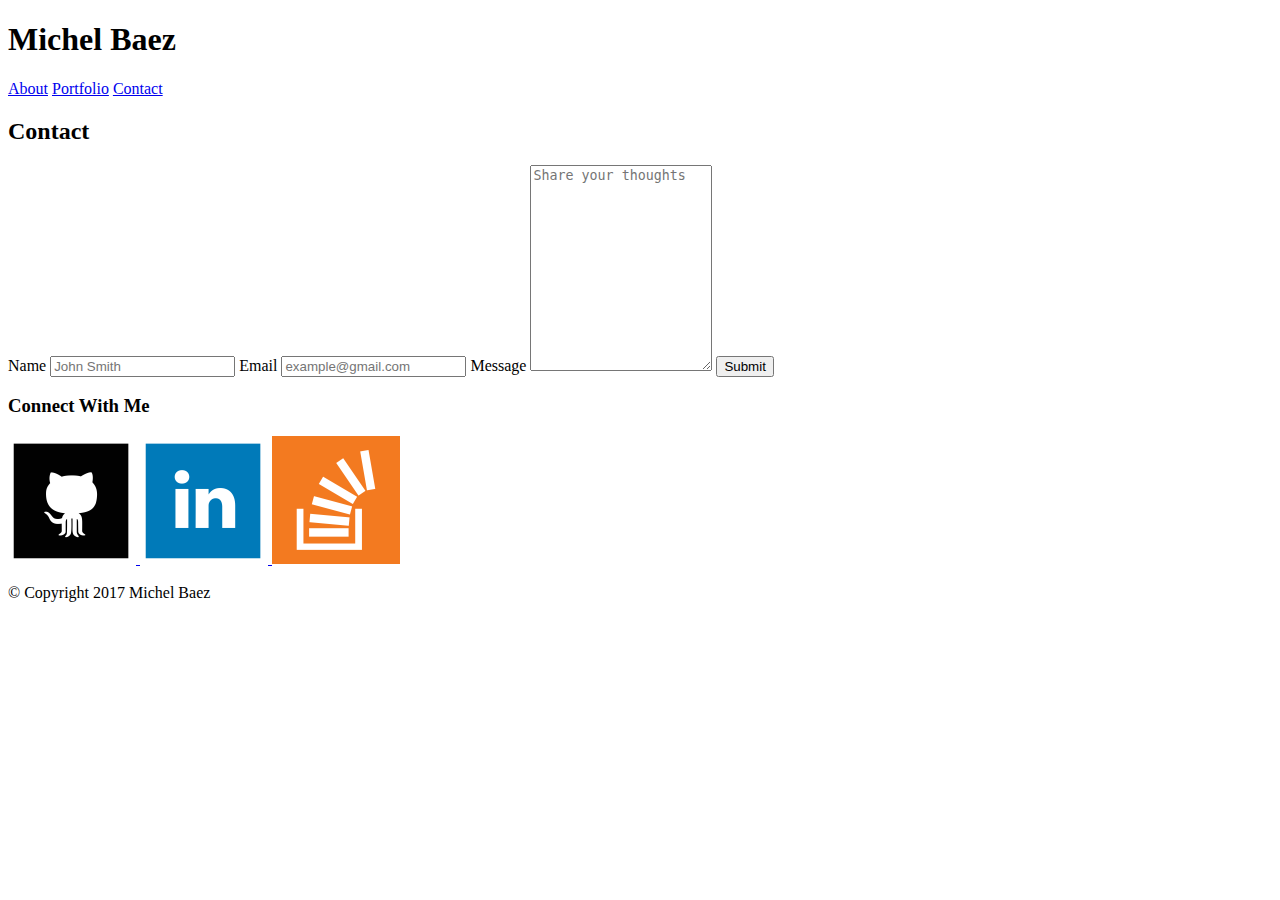
==== contact.html @ 125b361a "Initial" ====
<!DOCTYPE html>
<html lang="en-us">
<head>
    <meta charset="UTF-8">
    
    <title>Contact Michel Baez</title>
</head>

<body>
    <header>
        <h1>Michel Baez</h1>

        <a href="index.html">About</a>
        <a href="portfolio.html">Portfolio</a>
        <a href="contact.html">Contact</a>

    </header>
                
    <section id="ContactMe">
                
        <h2>Contact</h2>

        <div class="contactform">
                <form action="/action_page.php">
              
                  <label for="name">Name</label>
                  <input type="text" id="name" name="name" placeholder="John Smith">                            
                  
                  <label for="email">Email</label>
                  <input type="text" id="email" name="email" placeholder="example@gmail.com">

                  <label for="message">Message</label>
                  <textarea id="message" name="message" placeholder="Share your thoughts" style="height:200px"></textarea>
              
                  <input type="submit" value="Submit">
              
                </form>
              </div>
                
    </section>
                
    <section id="SideBar">
                      
        <h3>Connect With Me</h3>
            
        <a href="https://github.com/mibaez87" target="_blank">
            <img id="GitHub" src="./assets/images/github.png" alt="GitHub User: MiBaez87 Profile">
        </a>
        <a href="www.linkedin.com/in/michel-baez-10340670">
            <img id="LinkedIn" src="./assets/images/linkedin.png" alt="Michel Baez Linkedin Profile">
        </a>
        <a href="https://stackoverflow.com/users/8527140/michel-baez?tab=profile">
            <img id="StackOverflow" src="./assets/images/overflow.png" alt="Michel Baez Linkedin Profile">
        </a>

    </section>

</body>
    
    <footer>
        <p>&copy; Copyright 2017 Michel Baez</p>
    </footer>

</html>
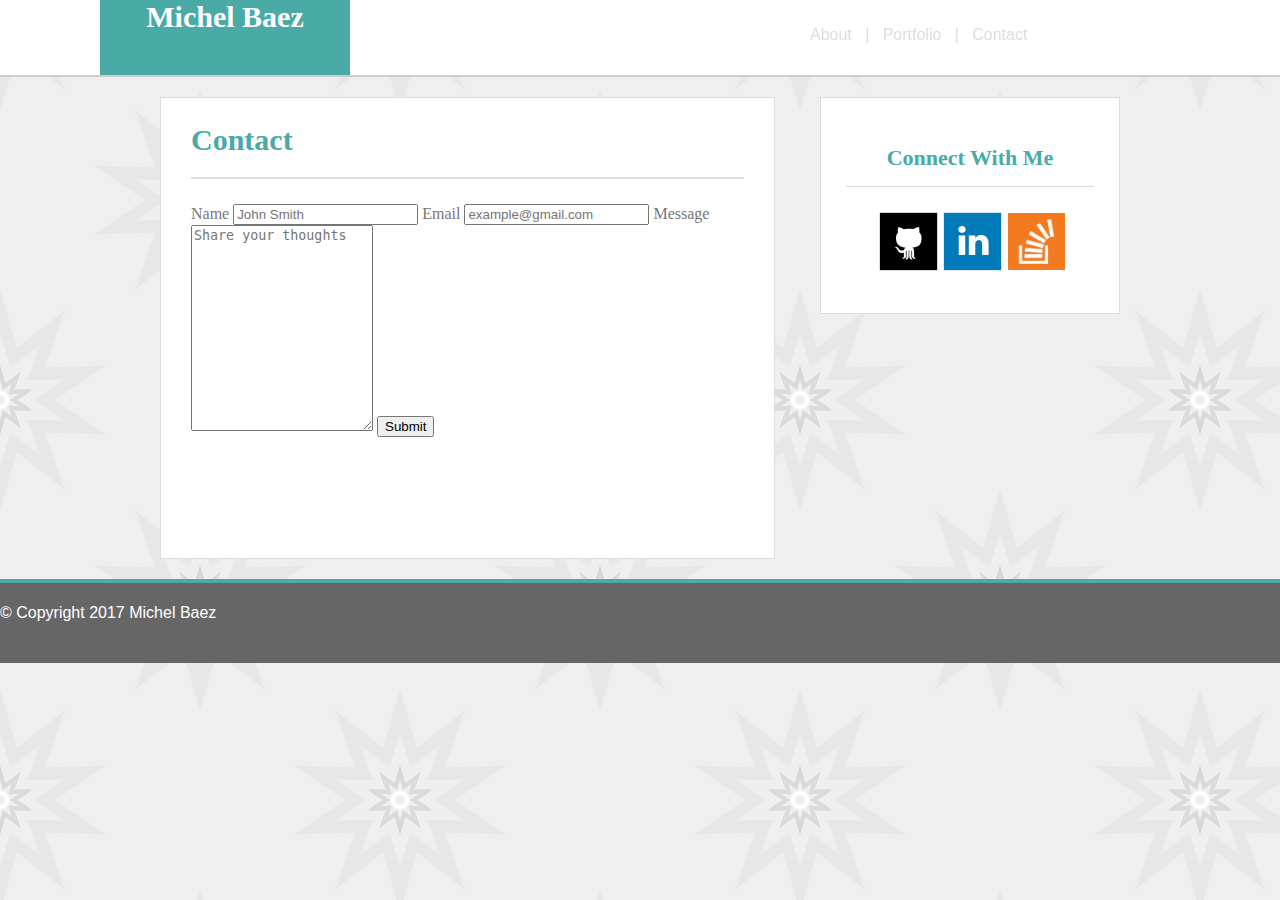
==== commit afc8fa00: "Added contact css" ====
--- a/contact.html
+++ b/contact.html
@@ -4,61 +4,69 @@
     <meta charset="UTF-8">
     
     <title>Contact Michel Baez</title>
+
+    <link rel="stylesheet" type="text/css" href="assets/css/contact.css">
+    <link href="https://fonts.googleapis.com/css?family=Lobster" rel="stylesheet">
+    <link rel="stylesheet" href="assets/css/style/reset.css">
 </head>
 
 <body>
+
     <header>
         <h1>Michel Baez</h1>
 
-        <a href="index.html">About</a>
-        <a href="portfolio.html">Portfolio</a>
-        <a href="contact.html">Contact</a>
-
+        <nav>
+                <ul>
+                <a href="index.html">About &nbsp; &vert; &nbsp;</a>
+                <a href="portfolio.html">Portfolio &nbsp; &vert; &nbsp;</a>
+                <a href="contact.html">Contact</a>
+                </ul>
+            </nav>
     </header>
                 
-    <section id="ContactMe">
+    <div class="container">
+        
+        <section id="ContactMe">
                 
-        <h2>Contact</h2>
+            <h2>Contact</h2>
 
-        <div class="contactform">
+            <div class="contactform">
                 <form action="/action_page.php">
+                    <label for="name">Name</label>
+                    <input type="text" id="name" name="name" placeholder="John Smith">                            
+                  
+                    <label for="email">Email</label>
+                    <input type="text" id="email" name="email" placeholder="example@gmail.com">
+
+                    <label for="message">Message</label>
+                    <textarea id="message" name="message" placeholder="Share your thoughts" style="height:200px"></textarea>
               
-                  <label for="name">Name</label>
-                  <input type="text" id="name" name="name" placeholder="John Smith">                            
-                  
-                  <label for="email">Email</label>
-                  <input type="text" id="email" name="email" placeholder="example@gmail.com">
+                    <input type="submit" value="Submit">
+                </form>
+            </div>        
+        </section>
+                
+        <section id="SideBar">
+                      
+            <h3>Connect With Me</h3>
+            
+            <a href="https://github.com/mibaez87" target="_blank">
+            <img id="GitHub" src="./assets/images/github.png" alt="GitHub User: MiBaez87 Profile">
+            </a>
+            <a href="www.linkedin.com/in/michel-baez-10340670">
+            <img id="LinkedIn" src="./assets/images/linkedin.png" alt="Michel Baez Linkedin Profile">
+            </a>
+            <a href="https://stackoverflow.com/users/8527140/michel-baez?tab=profile">
+            <img id="StackOverflow" src="./assets/images/overflow.png" alt="Michel Baez Linkedin Profile">
+            </a>
 
-                  <label for="message">Message</label>
-                  <textarea id="message" name="message" placeholder="Share your thoughts" style="height:200px"></textarea>
-              
-                  <input type="submit" value="Submit">
-              
-                </form>
-              </div>
-                
-    </section>
-                
-    <section id="SideBar">
-                      
-        <h3>Connect With Me</h3>
-            
-        <a href="https://github.com/mibaez87" target="_blank">
-            <img id="GitHub" src="./assets/images/github.png" alt="GitHub User: MiBaez87 Profile">
-        </a>
-        <a href="www.linkedin.com/in/michel-baez-10340670">
-            <img id="LinkedIn" src="./assets/images/linkedin.png" alt="Michel Baez Linkedin Profile">
-        </a>
-        <a href="https://stackoverflow.com/users/8527140/michel-baez?tab=profile">
-            <img id="StackOverflow" src="./assets/images/overflow.png" alt="Michel Baez Linkedin Profile">
-        </a>
-
-    </section>
+        </section>
+    </div>
+    
+        <footer>
+            <p>&copy; Copyright 2017 Michel Baez</p>
+        </footer>
 
 </body>
-    
-    <footer>
-        <p>&copy; Copyright 2017 Michel Baez</p>
-    </footer>
 
 </html>--- a/assets/css/contact.css
+++ b/assets/css/contact.css
@@ -0,0 +1,124 @@
+body {
+    background-image: url("../images/pow_star/pow-star.png");
+    font-family: 'Arial', 'Helvetica Neue', Helvetica, sans-serif;
+    color: #777777;
+    width: 100%;
+    margin: 0;
+    overflow: hidden;
+}
+
+header {
+    height: 75px;
+    margin: 0;
+    background-color: #ffffff;
+    padding-left: 100px;
+    padding-top: 0;
+    position: relative;
+    border-bottom: 2px solid #cccccc;
+}
+
+h1 {
+    background-color: #4aaaa5;
+    font-family: 'Georgia', Times, 'Times New Roman', serif;
+    font-size: 30px;
+    color: white;
+    width: 250px;
+    height: 100%;
+    float: left;
+    margin: 0 auto;
+    margin-bottom: -30px;
+    text-align: center;
+}
+
+nav {
+    float: left;
+    margin: 0 auto;
+    padding-top: 10px;
+    padding-left: 670px;
+    position: fixed;
+}
+
+ul a:link {
+    text-decoration: none;
+    color: #dddddd;
+}
+
+.container {
+    width: 960px;
+    margin: 0 auto;
+    padding-top: 20px;
+}
+
+#ContactMe {
+    background-color: #ffffff;
+    font-family: 'Georgia', Times, 'Times New Roman', serif;
+    height: 400px;
+    width: 553px;
+    margin-right: 5px;
+    margin-bottom: 20px;
+    padding: 30px;
+    float: left;
+    border: 1px solid #dddddd;
+}
+
+h2 {
+    color: #4aaaa5;
+    margin-top: -5px;
+    border-bottom: 2px solid #dddddd;
+    padding-bottom: 20px;
+    font-size: 30px;
+}
+
+#SideBar {
+    background-color: #ffffff;
+    color: #4aaaa5;
+    font-size: 21px;
+    width: 248px;
+    margin-left: 40px;
+    padding: 25px;
+    padding-bottom: 40px;
+    float: left;
+    border: 1px solid #dddddd;
+}
+
+h3{
+    text-align: center;
+    font-family: 'Georgia', Times, 'Times New Roman', serif;
+    font-size: 22px;
+    border-bottom: 1px solid #dddddd;
+    padding-bottom: 15px;
+}
+
+#StackOverflow {
+    padding-top: 4px;
+    margin-left: 3px;
+    height: 57px;
+    width: 57px;
+    float:left;
+}
+
+#GitHub {
+    margin-left: 31px;
+}
+
+#GitHub,
+#LinkedIn {
+    height: 64px;
+    width: 64px;
+    float: left;
+}
+
+footer {
+    background-color: #666666;
+    height: 75px;
+    width: 100%;
+    color: #ffffff;
+    margin: 0;
+    padding-top: 5px;
+    clear: both;
+    border-top: 4px solid #4aaaa5;
+}
+
+#footerText {
+    text-align: center;
+}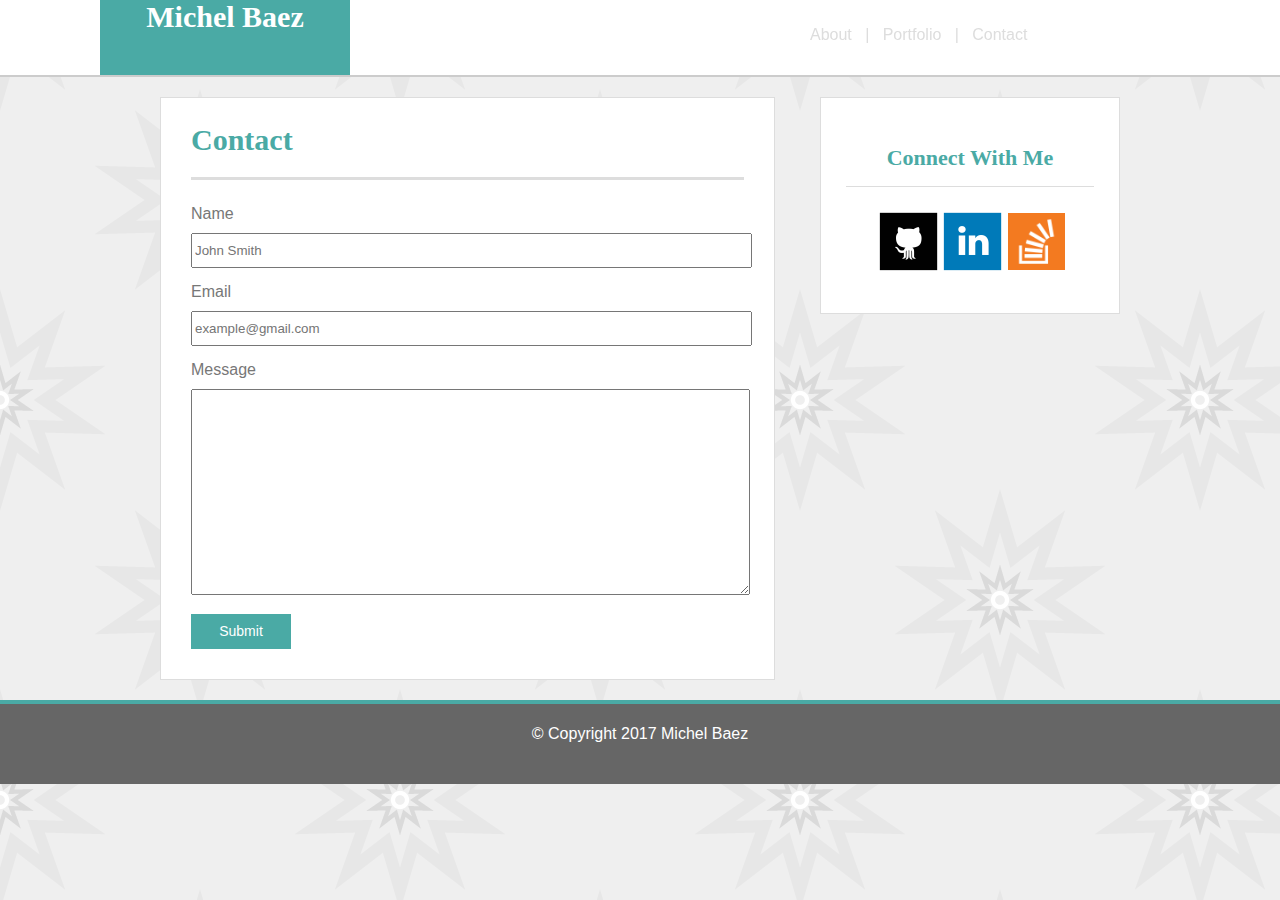
==== commit f853b22d: "Contact Finalized" ====
--- a/contact.html
+++ b/contact.html
@@ -31,17 +31,20 @@
             <h2>Contact</h2>
 
             <div class="contactform">
-                <form action="/action_page.php">
+                <form action="mailto:simplysomethin@gmail.com" method="post" enctype="text/plain">
                     <label for="name">Name</label>
-                    <input type="text" id="name" name="name" placeholder="John Smith">                            
+                    <br>
+                    <input type="text" id="name" name="name" style="height:29px" placeholder="John Smith">                            
                   
                     <label for="email">Email</label>
-                    <input type="text" id="email" name="email" placeholder="example@gmail.com">
+                    <br>
+                    <input type="text" id="email" name="email" style="height:29px" placeholder="example@gmail.com">
 
                     <label for="message">Message</label>
-                    <textarea id="message" name="message" placeholder="Share your thoughts" style="height:200px"></textarea>
+                    <br>
+                    <textarea id="message" name="message" style="height:200px"></textarea>
               
-                    <input type="submit" value="Submit">
+                    <input id="button" type="submit" value="Submit">
                 </form>
             </div>        
         </section>
@@ -64,7 +67,7 @@
     </div>
     
         <footer>
-            <p>&copy; Copyright 2017 Michel Baez</p>
+            <p id="footerText">&copy; Copyright 2017 Michel Baez</p>
         </footer>
 
 </body>
--- a/assets/css/contact.css
+++ b/assets/css/contact.css
@@ -52,7 +52,6 @@
 #ContactMe {
     background-color: #ffffff;
     font-family: 'Georgia', Times, 'Times New Roman', serif;
-    height: 400px;
     width: 553px;
     margin-right: 5px;
     margin-bottom: 20px;
@@ -64,9 +63,29 @@
 h2 {
     color: #4aaaa5;
     margin-top: -5px;
-    border-bottom: 2px solid #dddddd;
+    border-bottom: 3px solid #dddddd;
     padding-bottom: 20px;
     font-size: 30px;
+}
+
+.contactform {
+    font-family: 'Arial', 'Helvetica Neue', Helvetica, sans-serif;
+}
+
+#name, #email, #message {
+    width: 100%;
+    margin: 0 auto;
+    margin-bottom: 15px;
+    margin-top: 10px;
+}
+
+#button {
+    background-color: #4aaaa5;
+    color: #ffffff;
+    font-size: 14px;
+    border: 0;
+    width: 100px;
+    height: 35px;
 }
 
 #SideBar {
